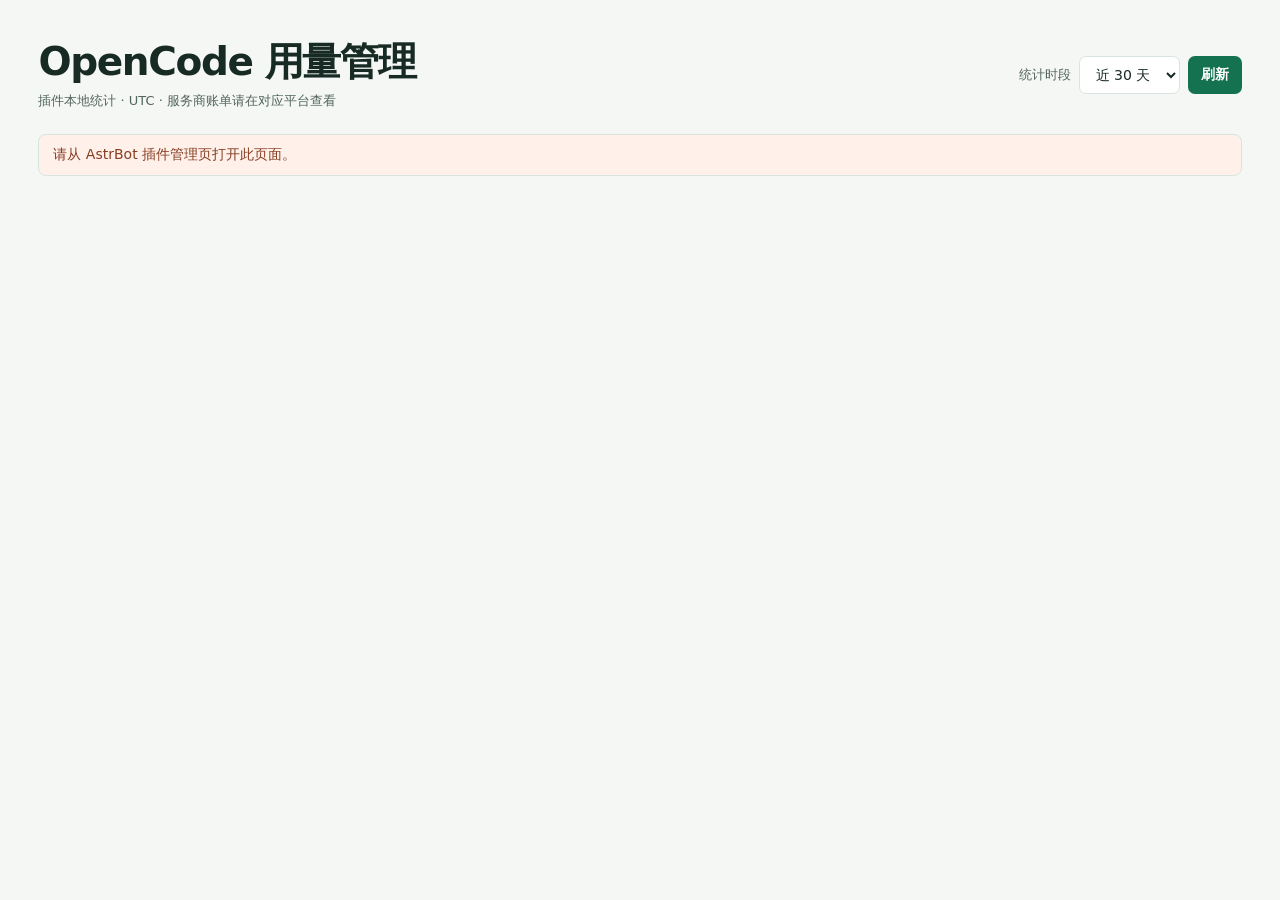
==== views/usage/index.html @ 61b26ee9 "feat: add native OpenCode usage dashboard" ====
<!doctype html>
<html lang="zh-CN">
<head>
  <meta charset="utf-8">
  <meta name="viewport" content="width=device-width, initial-scale=1">
  <title>OpenCode 用量管理</title>
  <link rel="stylesheet" href="./style.css">
  <script src="/api/plugin/page/bridge-sdk.js"></script>
  <script defer src="./app.js"></script>
</head>
<body>
  <main>
    <header class="page-head">
      <div>
        <h1>OpenCode 用量管理</h1>
        <p>插件本地统计 · UTC · 服务商账单请在对应平台查看</p>
      </div>
      <div class="controls">
        <label for="range">统计时段</label>
        <select id="range">
          <option value="7">近 7 天</option>
          <option value="30" selected>近 30 天</option>
          <option value="90">近 90 天</option>
        </select>
        <button id="refresh" type="button">刷新</button>
      </div>
    </header>
    <p class="message" id="status" role="status">正在读取本地统计…</p>
    <p class="message warning" id="error" role="alert" hidden></p>
    <div id="dashboard" hidden>
      <section class="runtime" aria-labelledby="runtime-title">
        <div class="runtime-heading">
          <h2 id="runtime-title">运行状态</h2>
          <span id="runtime-state" class="state"></span>
        </div>
        <dl>
          <div><dt>当前模型</dt><dd id="model">—</dd></div>
          <div><dt>执行中</dt><dd id="active">0</dd></div>
          <div><dt>排队中</dt><dd id="queued">0</dd></div>
          <div><dt>缓存会话</dt><dd id="sessions">0</dd></div>
          <div><dt>最近失败</dt><dd id="last-failure">—</dd></div>
        </dl>
      </section>
      <section class="metrics" aria-label="用量概览">
        <div class="metric"><span>总请求</span><strong id="requests">0</strong><small id="failed">失败 0 次</small></div>
        <div class="metric"><span>成功率</span><strong id="success">—</strong><small id="success-count">成功 0 次</small></div>
        <div class="metric"><span>平均耗时</span><strong id="duration">—</strong><small id="queue-time">平均排队 —</small></div>
        <div class="metric"><span>发送 / 回复</span><strong id="bytes">—</strong><small id="reuse">会话复用 0 次</small></div>
      </section>
      <details class="runtime traffic">
        <summary>查看流量与进程复用</summary>
        <dl>
          <div><dt>原始输入</dt><dd id="input-bytes">—</dd></div>
          <div><dt>ACP 请求流量</dt><dd id="wire-bytes">—</dd></div>
          <div><dt>CLI 进程复用次数</dt><dd id="process-reused">—</dd></div>
        </dl>
      </details>
      <div class="panels">
        <section class="panel trend-panel" aria-labelledby="trend-title">
          <div class="heading">
            <div><h2 id="trend-title">请求趋势</h2><p id="interval"></p></div>
            <div class="legend"><span class="swatch"></span>成功 <span class="swatch fail"></span>失败</div>
          </div>
          <div id="chart" class="chart" aria-hidden="true"></div>
          <div class="axis" aria-hidden="true"><span id="axis-start"></span><span id="axis-end"></span></div>
          <details>
            <summary>查看每日数据</summary>
            <div class="scroll">
              <table aria-label="每日请求"><thead><tr><th scope="col">日期</th><th scope="col">请求</th><th scope="col">失败</th></tr></thead><tbody id="daily"></tbody></table>
            </div>
          </details>
        </section>
        <section class="panel groups-panel" aria-labelledby="groups-title">
          <div class="heading">
            <div><h2 id="groups-title">请求明细</h2><p>按次数排序，最多显示 20 项</p></div>
            <select id="dimension" aria-label="统计维度">
              <option value="model">按模型</option>
              <option value="session">按匿名会话</option>
              <option value="code">按结果</option>
            </select>
          </div>
          <div class="scroll">
            <table aria-label="分组用量"><thead><tr><th scope="col" id="dimension-title">模型</th><th scope="col">请求</th><th scope="col">失败</th><th scope="col">会话复用</th></tr></thead><tbody id="groups"></tbody></table>
          </div>
        </section>
      </div>
    </div>
  </main>
</body>
</html>
---- views/usage/style.css ----
:root {
  color-scheme: light;
  --bg: #f5f7f5;
  --card: #fff;
  --ink: #172a24;
  --muted: #52655e;
  --border: #d9e3df;
  --accent: #147250;
  --accent-text: #fff;
  --accent-soft: #e4f4e9;
  --fail: #c55743;
  --warn: #873d22;
  --warn-bg: #fff0e9;
  font-family: "IBM Plex Sans", "Noto Sans SC", "PingFang SC", system-ui, sans-serif;
}
:root[data-theme="dark"] {
  color-scheme: dark;
  --bg: #151c19;
  --card: #1e2823;
  --ink: #eaf4ee;
  --muted: #b1c7bc;
  --border: #374b40;
  --accent: #82d3a5;
  --accent-text: #14281c;
  --accent-soft: #253d30;
  --fail: #ef977e;
  --warn: #ffd1c3;
  --warn-bg: #482c24;
}
* { box-sizing: border-box; }
[hidden] { display: none !important; }
body { margin: 0; background: var(--bg); color: var(--ink); }
main { width: min(100%, 1360px); margin: auto; padding: clamp(18px, 3vw, 42px); }
h1, h2, p, dl, dd { margin: 0; }
h1 { font-size: clamp(27px, 3.4vw, 39px); line-height: 1.22; letter-spacing: -.035em; }
h2 { font-size: 18px; line-height: 1.35; }
p, small, dt, summary { color: var(--muted); }
button, select { min-height: 38px; padding: 7px 12px; border: 1px solid var(--border); background: var(--card); color: var(--ink); border-radius: 7px; font: inherit; font-size: 14px; }
button { cursor: pointer; background: var(--accent); color: var(--accent-text); border-color: transparent; font-weight: 650; }
button:disabled { opacity: .65; cursor: wait; }
:focus-visible { outline: 2px solid var(--accent); outline-offset: 3px; }
.page-head, .heading, .runtime-heading, .controls { display: flex; gap: 14px; justify-content: space-between; align-items: center; flex-wrap: wrap; }
.page-head { padding-bottom: 22px; }
.page-head p, .heading p { margin-top: 5px; font-size: 13px; line-height: 1.6; }
.controls { gap: 8px; }
.controls label { color: var(--muted); font-size: 13px; }
.message { padding: 11px 14px; margin-bottom: 13px; background: var(--card); border: 1px solid var(--border); border-radius: 8px; font-size: 14px; }
.warning { color: var(--warn); background: var(--warn-bg); }
.runtime, .metric, .panel { background: var(--card); border: 1px solid var(--border); border-radius: 12px; padding: 17px 19px; }
.state { color: var(--accent); background: var(--accent-soft); border-radius: 6px; padding: 3px 8px; font-size: 13px; }
.runtime dl { display: grid; grid-template-columns: 2fr 1fr 1fr 1fr 1.4fr; gap: 13px; margin-top: 13px; }
dt, dd { font-size: 13px; overflow-wrap: anywhere; }
dd { margin-top: 3px; font-weight: 650; }
.metrics { display: grid; grid-template-columns: repeat(4, minmax(0, 1fr)); gap: 12px; margin: 12px 0; }
.metric { display: grid; gap: 6px; }
.metric span { color: var(--muted); font-size: 13px; }
.metric strong { font-size: clamp(19px, 2.3vw, 30px); font-variant-numeric: tabular-nums; letter-spacing: -.025em; overflow-wrap: anywhere; }
.metric small { font-size: 12px; }
.traffic { margin-bottom: 12px; padding-block: 11px; }
.traffic dl { grid-template-columns: repeat(3, minmax(0, 1fr)); }
.panels { display: grid; grid-template-columns: minmax(0, 1.15fr) minmax(0, 1fr); gap: 12px; align-items: start; }
.legend { color: var(--muted); display: flex; align-items: center; gap: 6px; font-size: 12px; }
.swatch { display: inline-block; width: 9px; height: 9px; border-radius: 2px; background: var(--accent); }
.fail { background: var(--fail) !important; }
.chart { display: flex; gap: clamp(1px, .28vw, 4px); height: 178px; align-items: end; margin-top: 15px; border-bottom: 1px solid var(--border); background: repeating-linear-gradient(to top, transparent 0, transparent calc(25% - 1px), var(--border) calc(25% - 1px), var(--border) 25%); }
.bar { flex: 1; min-width: 0; align-self: stretch; display: flex; flex-direction: column-reverse; justify-content: flex-start; }
.bar > span { width: 100%; background: var(--accent); }
.axis { display: flex; justify-content: space-between; color: var(--muted); margin: 7px 0 12px; font-size: 12px; font-variant-numeric: tabular-nums; }
.scroll { overflow: auto; max-height: 360px; }
table { width: 100%; border-collapse: collapse; font-size: 13px; margin-top: 8px; font-variant-numeric: tabular-nums; }
th, td { text-align: right; padding: 9px 7px; border-bottom: 1px solid var(--border); }
th { position: sticky; top: 0; background: var(--card); color: var(--muted); white-space: nowrap; }
th:first-child, td:first-child { text-align: left; overflow-wrap: anywhere; }
td[colspan] { color: var(--muted); padding-block: 18px; }
summary { cursor: pointer; font-size: 13px; }
@media (max-width: 920px) { .panels { grid-template-columns: minmax(0, 1fr); } }
@media (max-width: 560px) {
  .metrics, .runtime dl { grid-template-columns: repeat(2, minmax(0, 1fr)); }
  .runtime, .metric, .panel { padding: 12px; }
  .chart { height: 134px; }
}
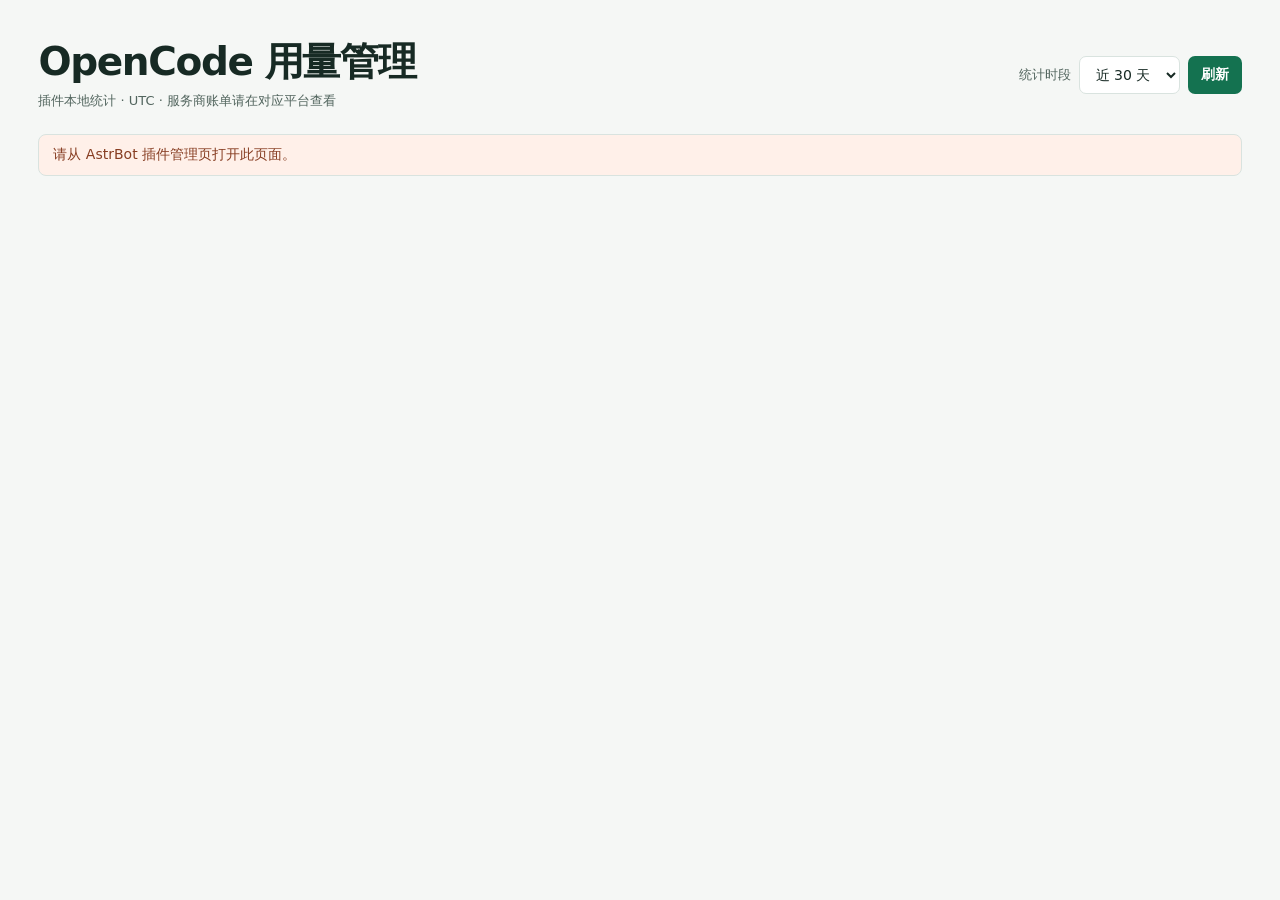
==== commit 739e6136: "fix: show OpenCode token usage and keep dashboard available on startup failure" ====
--- a/views/usage/index.html
+++ b/views/usage/index.html
@@ -33,12 +33,22 @@
           <h2 id="runtime-title">运行状态</h2>
           <span id="runtime-state" class="state"></span>
         </div>
+        <p class="message warning startup-error" id="startup-error" role="status" hidden></p>
         <dl>
           <div><dt>当前模型</dt><dd id="model">—</dd></div>
           <div><dt>执行中</dt><dd id="active">0</dd></div>
           <div><dt>排队中</dt><dd id="queued">0</dd></div>
           <div><dt>缓存会话</dt><dd id="sessions">0</dd></div>
           <div><dt>最近失败</dt><dd id="last-failure">—</dd></div>
+        </dl>
+      </section>
+      <section class="runtime tokens" aria-labelledby="token-title">
+        <div class="runtime-heading"><h2 id="token-title">Token 用量</h2><span id="token-attempts"></span></div>
+        <dl>
+          <div><dt>总 Token</dt><dd id="token-total">—</dd></div>
+          <div><dt>输入</dt><dd id="token-input">—</dd></div>
+          <div><dt>输出</dt><dd id="token-output">—</dd></div>
+          <div><dt>缓存命中（计入输入）</dt><dd id="token-cached">—</dd></div>
         </dl>
       </section>
       <section class="metrics" aria-label="用量概览">
@@ -66,7 +76,7 @@
           <details>
             <summary>查看每日数据</summary>
             <div class="scroll">
-              <table aria-label="每日请求"><thead><tr><th scope="col">日期</th><th scope="col">请求</th><th scope="col">失败</th></tr></thead><tbody id="daily"></tbody></table>
+              <table aria-label="每日请求"><thead><tr><th scope="col">日期</th><th scope="col">请求</th><th scope="col">失败</th><th scope="col">Token</th></tr></thead><tbody id="daily"></tbody></table>
             </div>
           </details>
         </section>
@@ -80,7 +90,7 @@
             </select>
           </div>
           <div class="scroll">
-            <table aria-label="分组用量"><thead><tr><th scope="col" id="dimension-title">模型</th><th scope="col">请求</th><th scope="col">失败</th><th scope="col">会话复用</th></tr></thead><tbody id="groups"></tbody></table>
+            <table aria-label="分组用量"><thead><tr><th scope="col" id="dimension-title">模型</th><th scope="col">请求</th><th scope="col">失败</th><th scope="col">会话复用</th><th scope="col">Token</th></tr></thead><tbody id="groups"></tbody></table>
           </div>
         </section>
       </div>
--- a/views/usage/style.css
+++ b/views/usage/style.css
@@ -46,9 +46,14 @@
 .controls label { color: var(--muted); font-size: 13px; }
 .message { padding: 11px 14px; margin-bottom: 13px; background: var(--card); border: 1px solid var(--border); border-radius: 8px; font-size: 14px; }
 .warning { color: var(--warn); background: var(--warn-bg); }
+.startup-error { margin: 12px 0 0; }
 .runtime, .metric, .panel { background: var(--card); border: 1px solid var(--border); border-radius: 12px; padding: 17px 19px; }
 .state { color: var(--accent); background: var(--accent-soft); border-radius: 6px; padding: 3px 8px; font-size: 13px; }
 .runtime dl { display: grid; grid-template-columns: 2fr 1fr 1fr 1fr 1.4fr; gap: 13px; margin-top: 13px; }
+.tokens { margin-top: 12px; }
+.tokens dl { grid-template-columns: repeat(4, minmax(0, 1fr)); }
+.tokens .runtime-heading span { color: var(--muted); font-size: 13px; }
+.tokens dd { font-size: 22px; font-variant-numeric: tabular-nums; }
 dt, dd { font-size: 13px; overflow-wrap: anywhere; }
 dd { margin-top: 3px; font-weight: 650; }
 .metrics { display: grid; grid-template-columns: repeat(4, minmax(0, 1fr)); gap: 12px; margin: 12px 0; }
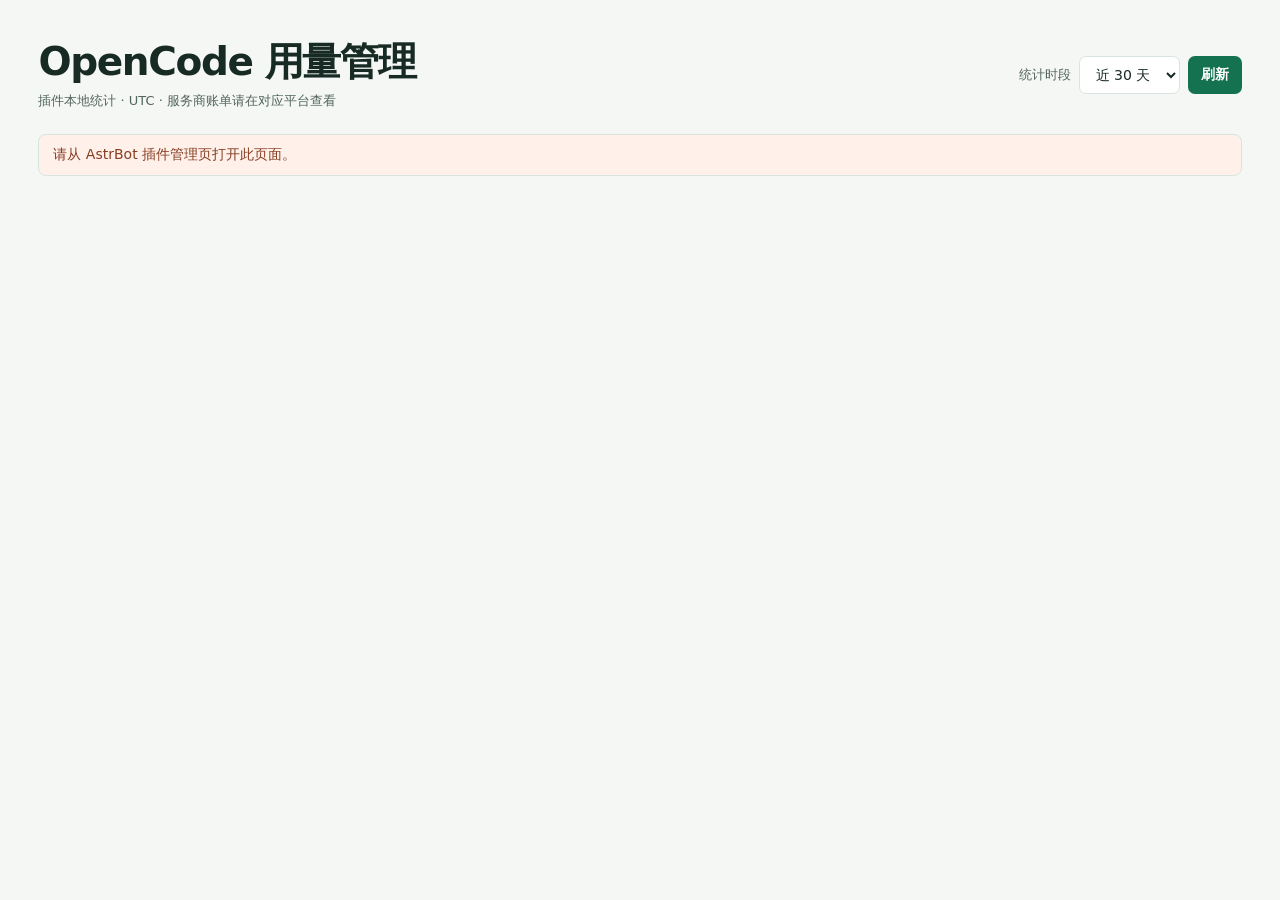
==== commit 08f0681d: "Add interactive daily trends and request share charts to the dashboard" ====
--- a/views/usage/index.html
+++ b/views/usage/index.html
@@ -42,6 +42,63 @@
           <div><dt>最近失败</dt><dd id="last-failure">—</dd></div>
         </dl>
       </section>
+      <section class="metrics" aria-label="用量概览">
+        <div class="metric"><span>总请求</span><strong id="requests">0</strong><small id="failed">失败 0 次</small></div>
+        <div class="metric"><span>成功率</span><strong id="success">—</strong><small id="success-count">成功 0 次</small></div>
+        <div class="metric"><span>平均耗时</span><strong id="duration">—</strong><small id="queue-time">平均排队 —</small></div>
+        <div class="metric"><span>发送 / 回复</span><strong id="bytes">—</strong><small id="reuse">会话复用 0 次</small></div>
+      </section>
+      <div class="panels">
+        <section class="panel trend-panel" aria-labelledby="trend-title">
+          <div class="heading">
+            <div><h2 id="trend-title">每日趋势</h2><p id="interval"></p></div>
+            <select id="metric" aria-label="趋势指标">
+              <option value="requests">请求次数</option>
+              <option value="tokens">Token 用量</option>
+              <option value="duration">平均耗时</option>
+            </select>
+          </div>
+          <p id="chart-empty" class="chart-empty" hidden></p>
+          <div id="trend-content">
+            <div class="plot-wrap">
+              <div class="scale" aria-hidden="true"><span id="scale-top"></span><span>0</span></div>
+              <div class="plot">
+                <div id="chart" class="chart" aria-hidden="true"></div>
+                <input id="day-picker" class="day-picker" type="range" min="0" step="1" aria-label="选择趋势日期">
+              </div>
+            </div>
+            <div class="axis" aria-hidden="true"><span id="axis-start"></span><span id="axis-end"></span></div>
+            <div class="legend" id="legend"></div>
+            <div class="day-detail">
+              <time id="selected-date"></time>
+              <span id="selected-values"></span>
+            </div>
+          </div>
+          <details>
+            <summary>查看每日数据</summary>
+            <div class="scroll">
+              <table aria-label="每日请求"><thead><tr><th scope="col">日期</th><th scope="col">请求</th><th scope="col">失败</th><th scope="col">Token</th><th scope="col">平均耗时</th></tr></thead><tbody id="daily"></tbody></table>
+            </div>
+          </details>
+        </section>
+        <section class="panel groups-panel" aria-labelledby="groups-title">
+          <div class="heading">
+            <div><h2 id="groups-title">请求分布</h2><p>请求量前 5 项，占比按时段内全部请求计算</p></div>
+            <select id="dimension" aria-label="统计维度">
+              <option value="model">按模型</option>
+              <option value="session">按匿名会话</option>
+              <option value="code">按结果</option>
+            </select>
+          </div>
+          <ol id="ranking" class="ranking" aria-label="请求量排名"></ol>
+          <p id="groups-empty" class="chart-empty" hidden>该时段暂无请求</p>
+          <details><summary>查看分组明细（最多 20 项）</summary>
+          <div class="scroll">
+            <table aria-label="分组用量"><thead><tr><th scope="col" id="dimension-title">模型</th><th scope="col">请求</th><th scope="col">失败</th><th scope="col">会话复用</th><th scope="col">Token</th></tr></thead><tbody id="groups"></tbody></table>
+          </div>
+          </details>
+        </section>
+      </div>
       <section class="runtime tokens" aria-labelledby="token-title">
         <div class="runtime-heading"><h2 id="token-title">Token 用量</h2><span id="token-attempts"></span></div>
         <dl>
@@ -51,12 +108,6 @@
           <div><dt>缓存命中（计入输入）</dt><dd id="token-cached">—</dd></div>
         </dl>
       </section>
-      <section class="metrics" aria-label="用量概览">
-        <div class="metric"><span>总请求</span><strong id="requests">0</strong><small id="failed">失败 0 次</small></div>
-        <div class="metric"><span>成功率</span><strong id="success">—</strong><small id="success-count">成功 0 次</small></div>
-        <div class="metric"><span>平均耗时</span><strong id="duration">—</strong><small id="queue-time">平均排队 —</small></div>
-        <div class="metric"><span>发送 / 回复</span><strong id="bytes">—</strong><small id="reuse">会话复用 0 次</small></div>
-      </section>
       <details class="runtime traffic">
         <summary>查看流量与进程复用</summary>
         <dl>
@@ -65,35 +116,6 @@
           <div><dt>CLI 进程复用次数</dt><dd id="process-reused">—</dd></div>
         </dl>
       </details>
-      <div class="panels">
-        <section class="panel trend-panel" aria-labelledby="trend-title">
-          <div class="heading">
-            <div><h2 id="trend-title">请求趋势</h2><p id="interval"></p></div>
-            <div class="legend"><span class="swatch"></span>成功 <span class="swatch fail"></span>失败</div>
-          </div>
-          <div id="chart" class="chart" aria-hidden="true"></div>
-          <div class="axis" aria-hidden="true"><span id="axis-start"></span><span id="axis-end"></span></div>
-          <details>
-            <summary>查看每日数据</summary>
-            <div class="scroll">
-              <table aria-label="每日请求"><thead><tr><th scope="col">日期</th><th scope="col">请求</th><th scope="col">失败</th><th scope="col">Token</th></tr></thead><tbody id="daily"></tbody></table>
-            </div>
-          </details>
-        </section>
-        <section class="panel groups-panel" aria-labelledby="groups-title">
-          <div class="heading">
-            <div><h2 id="groups-title">请求明细</h2><p>按次数排序，最多显示 20 项</p></div>
-            <select id="dimension" aria-label="统计维度">
-              <option value="model">按模型</option>
-              <option value="session">按匿名会话</option>
-              <option value="code">按结果</option>
-            </select>
-          </div>
-          <div class="scroll">
-            <table aria-label="分组用量"><thead><tr><th scope="col" id="dimension-title">模型</th><th scope="col">请求</th><th scope="col">失败</th><th scope="col">会话复用</th><th scope="col">Token</th></tr></thead><tbody id="groups"></tbody></table>
-          </div>
-        </section>
-      </div>
     </div>
   </main>
 </body>
--- a/views/usage/style.css
+++ b/views/usage/style.css
@@ -8,7 +8,9 @@
   --accent: #147250;
   --accent-text: #fff;
   --accent-soft: #e4f4e9;
-  --fail: #c55743;
+  --fail: #ba503d;
+  --token: #7251a3;
+  --duration: #326f9c;
   --warn: #873d22;
   --warn-bg: #fff0e9;
   font-family: "IBM Plex Sans", "Noto Sans SC", "PingFang SC", system-ui, sans-serif;
@@ -24,6 +26,8 @@
   --accent-text: #14281c;
   --accent-soft: #253d30;
   --fail: #ef977e;
+  --token: #c2a6ed;
+  --duration: #8cc3ec;
   --warn: #ffd1c3;
   --warn-bg: #482c24;
 }
@@ -61,16 +65,48 @@
 .metric span { color: var(--muted); font-size: 13px; }
 .metric strong { font-size: clamp(19px, 2.3vw, 30px); font-variant-numeric: tabular-nums; letter-spacing: -.025em; overflow-wrap: anywhere; }
 .metric small { font-size: 12px; }
-.traffic { margin-bottom: 12px; padding-block: 11px; }
+.traffic { margin-top: 12px; padding-block: 11px; }
 .traffic dl { grid-template-columns: repeat(3, minmax(0, 1fr)); }
-.panels { display: grid; grid-template-columns: minmax(0, 1.15fr) minmax(0, 1fr); gap: 12px; align-items: start; }
-.legend { color: var(--muted); display: flex; align-items: center; gap: 6px; font-size: 12px; }
-.swatch { display: inline-block; width: 9px; height: 9px; border-radius: 2px; background: var(--accent); }
-.fail { background: var(--fail) !important; }
-.chart { display: flex; gap: clamp(1px, .28vw, 4px); height: 178px; align-items: end; margin-top: 15px; border-bottom: 1px solid var(--border); background: repeating-linear-gradient(to top, transparent 0, transparent calc(25% - 1px), var(--border) calc(25% - 1px), var(--border) 25%); }
-.bar { flex: 1; min-width: 0; align-self: stretch; display: flex; flex-direction: column-reverse; justify-content: flex-start; }
-.bar > span { width: 100%; background: var(--accent); }
-.axis { display: flex; justify-content: space-between; color: var(--muted); margin: 7px 0 12px; font-size: 12px; font-variant-numeric: tabular-nums; }
+.panels { display: grid; grid-template-columns: minmax(0, 1.15fr) minmax(0, 1fr); gap: 12px; align-items: stretch; }
+.panel { min-width: 0; display: flex; flex-direction: column; }
+.panel > details { border-top: 1px solid var(--border); padding-top: 12px; margin-top: auto; }
+.legend, .legend-item { display: flex; align-items: center; flex-wrap: wrap; gap: 6px; }
+.legend { gap: 14px; color: var(--muted); font-size: 12px; }
+.swatch { width: 9px; height: 9px; border-radius: 2px; }
+.success, .rank-fill { --series: var(--accent); }
+.fail { --series: var(--fail); }
+.tokens-bar { --series: var(--token); }
+.duration-bar { --series: var(--duration); }
+.swatch, .bar > span, .recorded-zero::before { background: var(--series); }
+.missing-key, .missing::before { border-top: 2px dashed var(--muted); }
+.missing-key { height: 0; }
+.plot-wrap { display: flex; gap: 8px; margin-top: 18px; }
+.scale { display: flex; flex-direction: column; justify-content: space-between; align-items: end; font-size: 11px; color: var(--muted); font-variant-numeric: tabular-nums; }
+.plot { position: relative; flex: 1; min-width: 0; }
+.chart { height: 164px; display: flex; border-block: 1px solid var(--border); background: repeating-linear-gradient(to top, transparent 0, transparent calc(25% - 1px), var(--border) calc(25% - 1px), var(--border) 25%); }
+.bar { flex: 1; min-width: 0; display: flex; flex-direction: column-reverse; align-items: center; }
+.bar > span, .bar::before { width: 76%; max-width: 42px; }
+.bar > span { min-height: 1px; }
+.bar > span:last-child { border-radius: 2px 2px 0 0; }
+.bar.selected { background: var(--accent-soft); box-shadow: inset 0 -2px var(--accent); }
+.recorded-zero::before, .missing::before { content: ""; height: 2px; }
+.day-picker { appearance: none; position: absolute; inset: 0; width: 100%; height: 100%; margin: 0; opacity: 0; cursor: crosshair; }
+.day-picker::-webkit-slider-thumb { appearance: none; width: var(--day-width); height: 20px; }
+.day-picker::-moz-range-thumb { width: var(--day-width); height: 20px; }
+.plot:focus-within { outline: 2px solid var(--accent); outline-offset: 3px; }
+.axis { display: flex; justify-content: space-between; color: var(--muted); margin: 5px 0 11px; font-size: 12px; font-variant-numeric: tabular-nums; }
+.day-detail { display: flex; align-items: baseline; flex-wrap: wrap; gap: 4px 10px; margin: 12px 0; padding: 8px 10px; background: var(--bg); border-radius: 6px; color: var(--muted); font-size: 13px; font-variant-numeric: tabular-nums; }
+.day-detail time { color: var(--ink); font-weight: 650; }
+.chart-empty { flex: 1; min-height: 110px; margin: 12px 0; display: grid; place-items: center; border: 1px dashed var(--border); border-radius: 8px; }
+.ranking { margin: 16px 0; padding: 0; list-style: none; }
+.ranking:empty { display: none; }
+.rank { display: grid; grid-template-columns: minmax(0, 1fr) auto; gap: 3px 12px; align-items: center; margin-bottom: 9px; font-variant-numeric: tabular-nums; }
+.rank-name { overflow: hidden; text-overflow: ellipsis; white-space: nowrap; font-size: 13px; }
+.rank-count { text-align: right; font-size: 13px; font-weight: 650; }
+.rank-share { text-align: right; font-size: 11px; color: var(--muted); }
+.rank-track, .rank-fill { height: 6px; border-radius: 3px; }
+.rank-track { background: var(--accent-soft); }
+.rank-fill { background: var(--series); }
 .scroll { overflow: auto; max-height: 360px; }
 table { width: 100%; border-collapse: collapse; font-size: 13px; margin-top: 8px; font-variant-numeric: tabular-nums; }
 th, td { text-align: right; padding: 9px 7px; border-bottom: 1px solid var(--border); }
